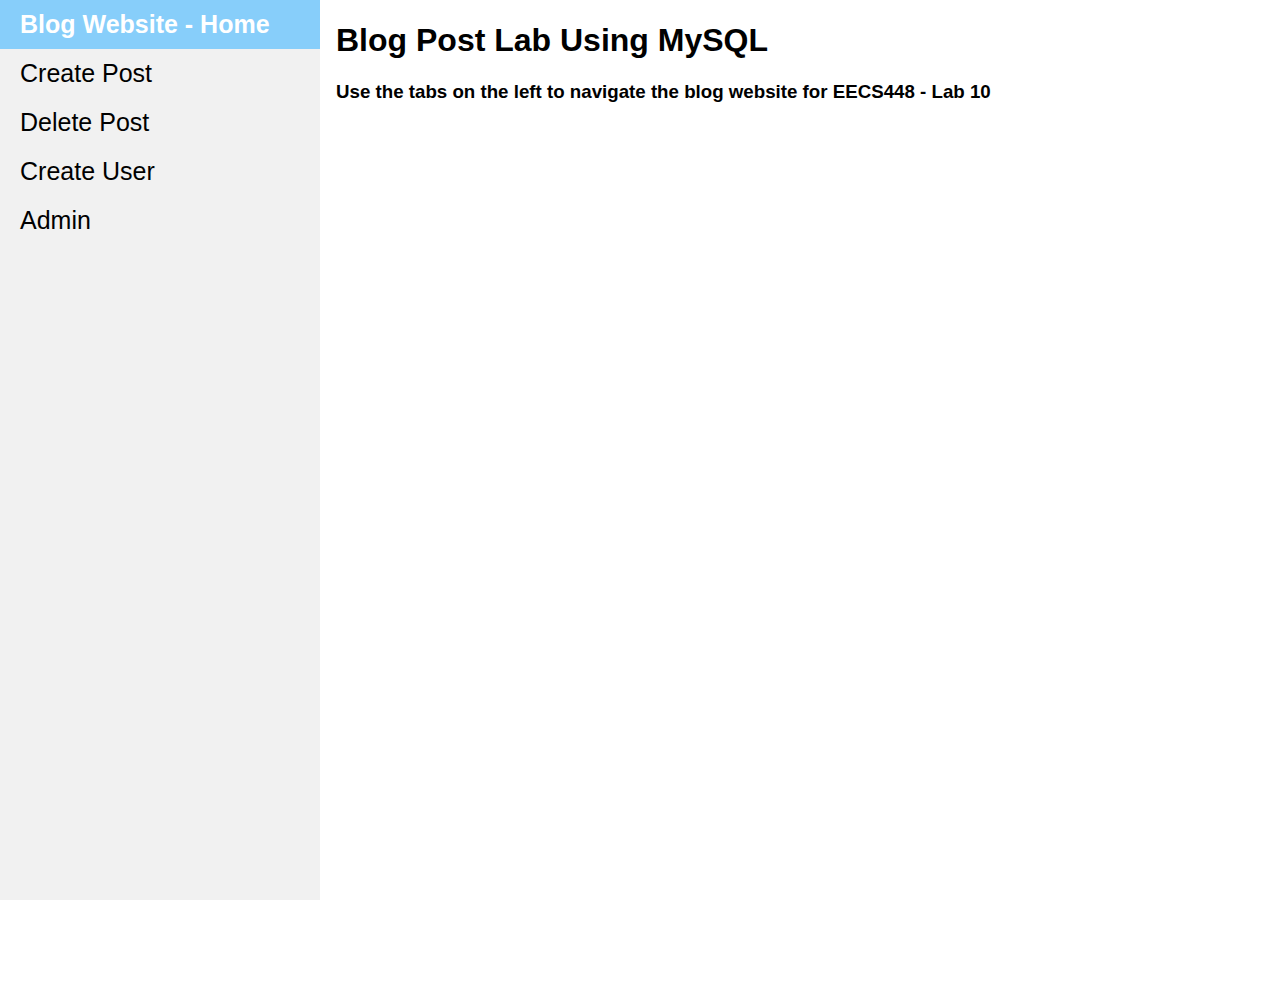
==== index.html @ cd527ee1 "create landing page frontend" ====
<!DOCTYPE html>
<html>
    <head>
        <meta charset="UTF-8">
        <title>Lab 10 - Blog Posts</title>
        <link rel="stylesheet" href="style.css">
        <script src="lab10.js"></script>
    </head>
    <body>
        <ul id="navbar">
            <!-- Add href links to each php file-->
            <li><a class="active"><strong>Blog Website - Home</strong></a></li>
            <li><a>Create Post</a></li>
            <li><a>Delete Post</a></li>
            <li><a>Create User</a></li>
            <li><a>Admin</a></li>
        </ul>
        <div id="landing-page">
            <h1>Blog Post Lab Using MySQL</h1>
            <h3>Use the tabs on the left to navigate the blog website for EECS448 - Lab 10</h3>
        </div>
    </body>
</html>
---- style.css ----
body {
    margin: 0;
    font-family: "Gill Sans", sans-serif;
}

#landing-page {
    margin-left : 25%;
    padding: 1px 16px;
    height: 1000px;
}

ul {
    list-style-type: none;
    margin: 0;
    padding: 0;
    width: 25%;
    background-color:#f1f1f1;
    position: fixed;
    height: 100%;
    overflow: auto;
}

li a {
    display: block;
    color: #000;
    padding: 10px 20px;
    text-decoration: none;
    font-size: 25px;
}

li a.active {
    background-color:lightskyblue;
    color: white;
}

li a:hover:not(.active) {
    background-color: #555;
    color:white;
}
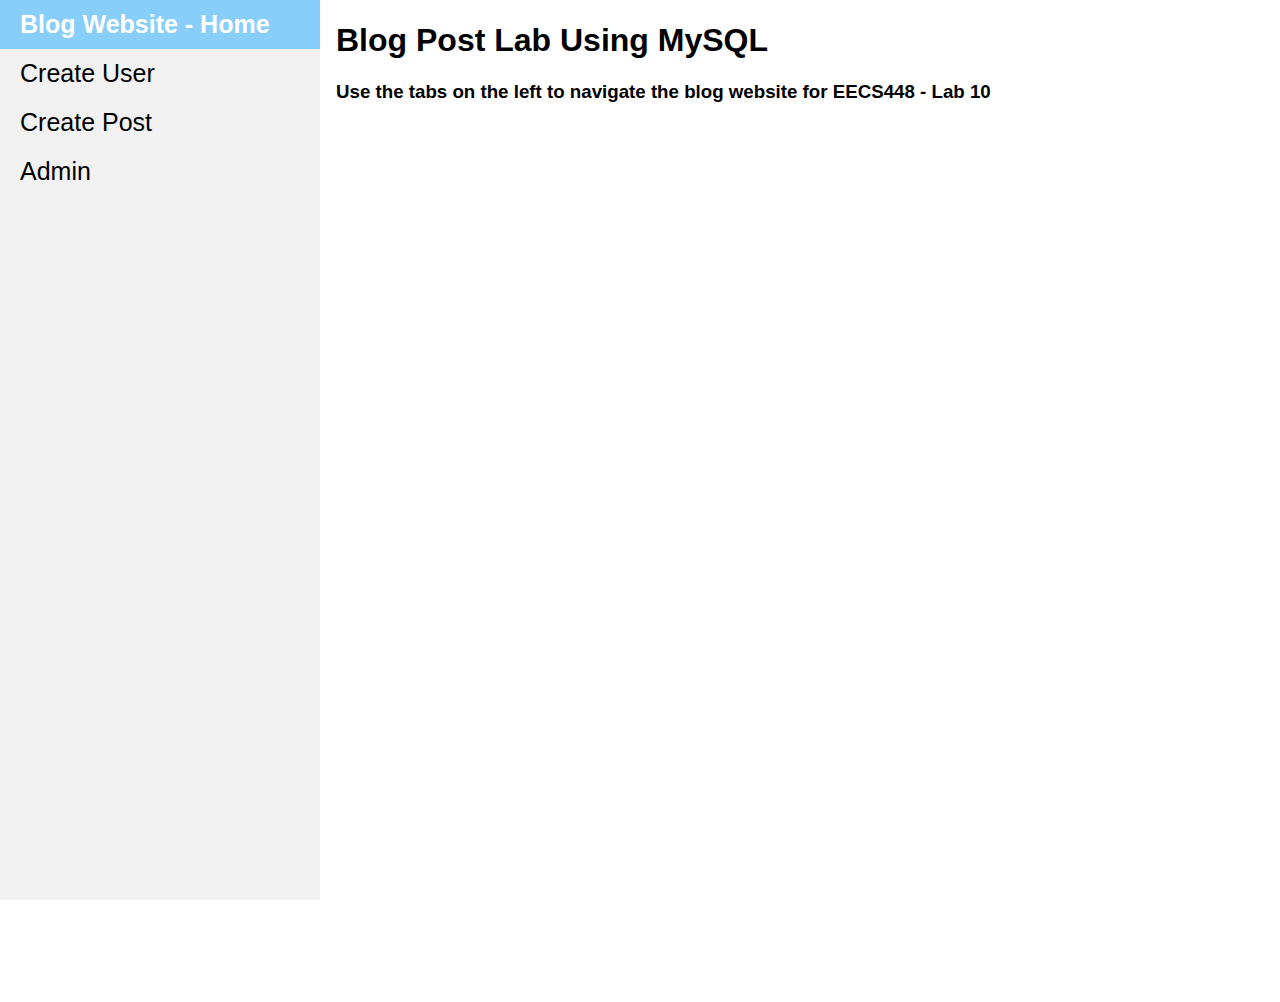
==== commit bde5480f: "rearranging frontend, create user before create post" ====
--- a/index.html
+++ b/index.html
@@ -10,10 +10,9 @@
         <ul id="navbar">
             <!-- Add href links to each php file-->
             <li><a class="active"><strong>Blog Website - Home</strong></a></li>
-            <li><a>Create Post</a></li>
-            <li><a>Delete Post</a></li>
-            <li><a>Create User</a></li>
-            <li><a>Admin</a></li>
+            <li><a onclick="location.href='./create_user.html'">Create User</a></li>
+            <li><a onclick="location.href='./create_post.html'">Create Post</a></li>
+            <li><a onclick="location.href='./admin_home.html'">Admin</a></li>
         </ul>
         <div id="landing-page">
             <h1>Blog Post Lab Using MySQL</h1>
--- a/style.css
+++ b/style.css
@@ -36,4 +36,9 @@
 li a:hover:not(.active) {
     background-color: #555;
     color:white;
+}
+
+.admin_sublist {
+    font-size : 18px;
+    text-align: right;
 }